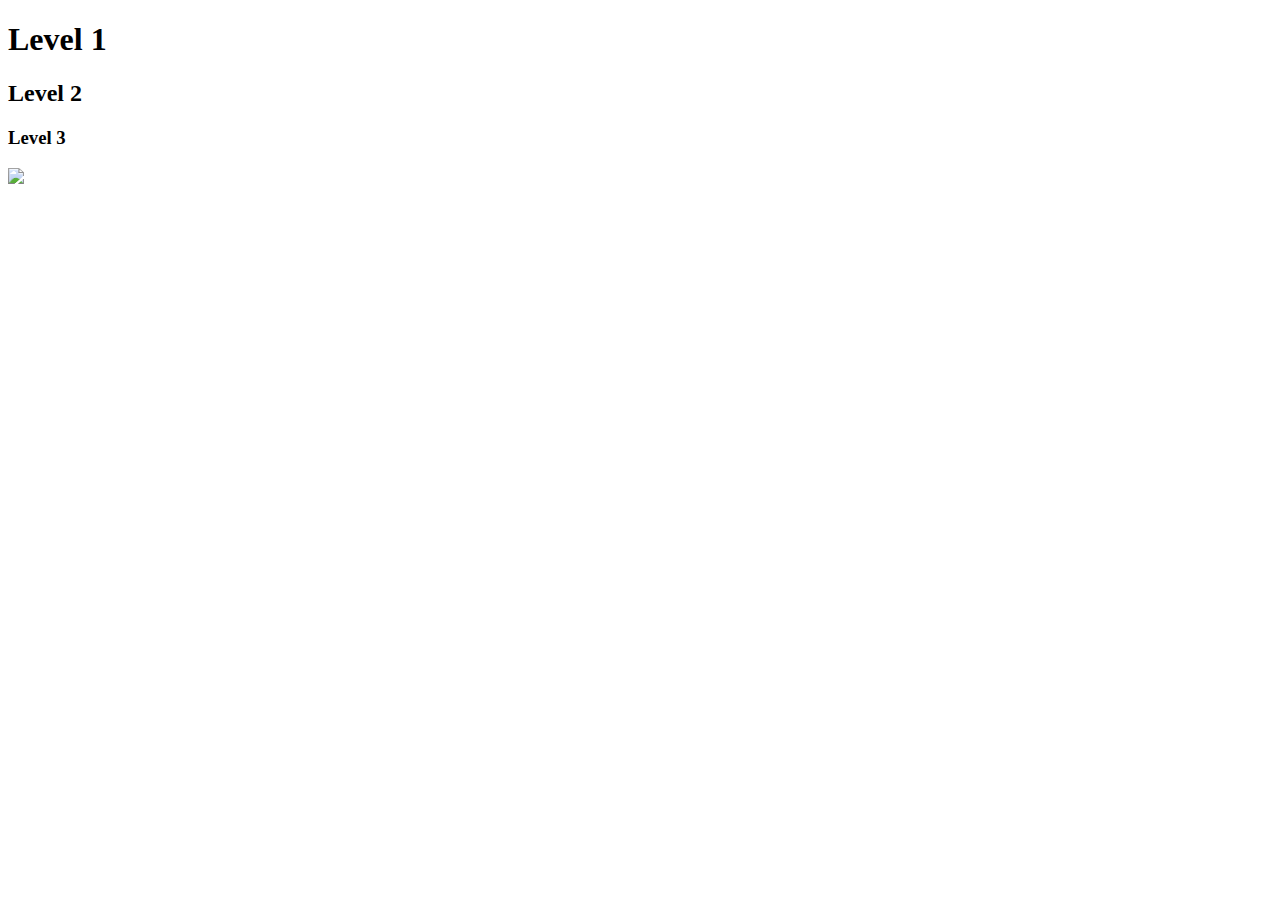
==== html_basics/index.html @ 2871a21b "Make a cool first webpage" ====
<!DOCTYPE html>
<html>
    <head>
<title>

</title>
    </head>
    <body>
<p>

</p>
<p>

</p>
<p>

</p>
<p>

</p>
<h1>Level 1</h1>
<h2> Level 2</h2>
<h3>Level 3</h3>
<a href="google.com"><img src="https://www.holbertonschool.com/holberton-logo.png"></a>
   </body>
</html>
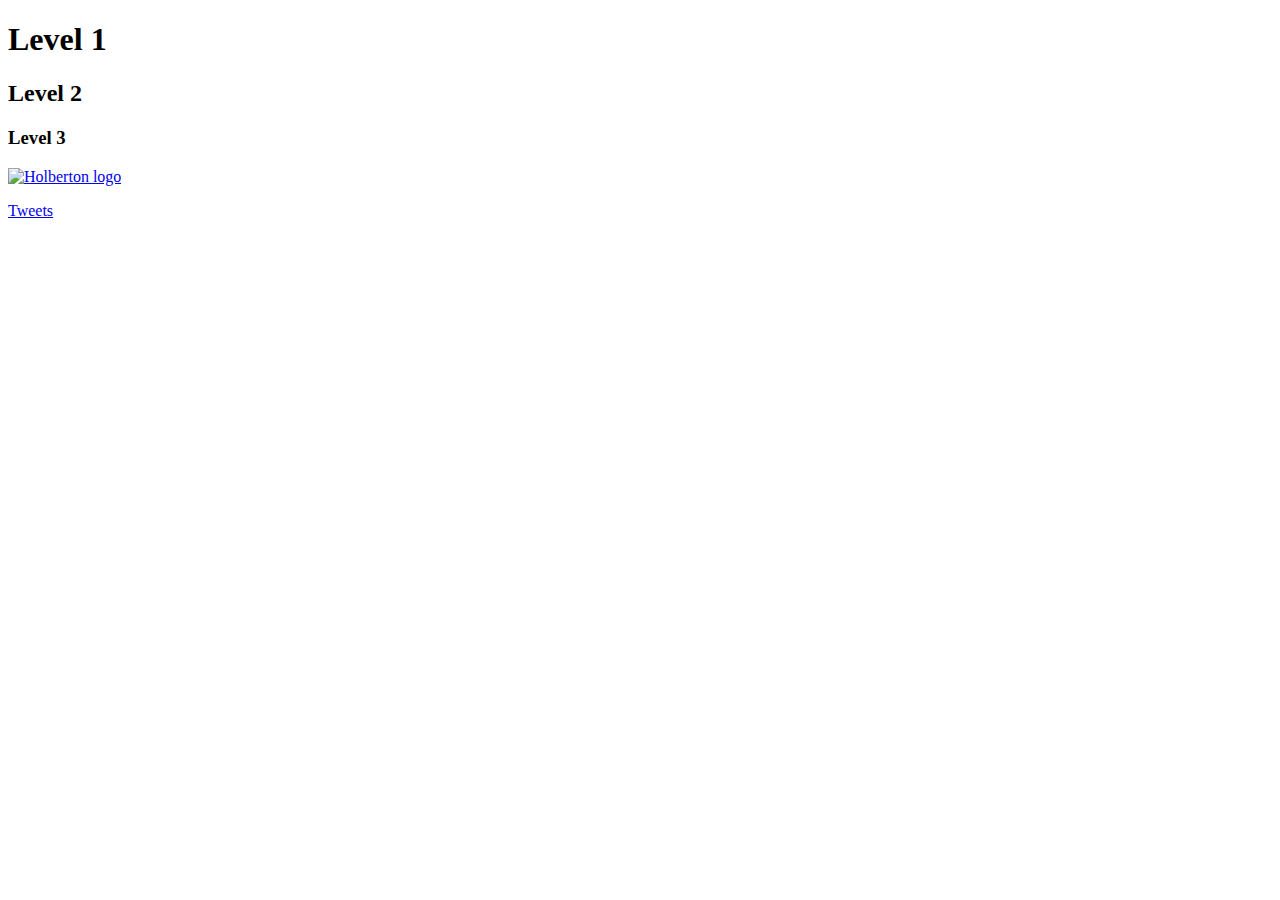
==== commit 4f6f41c7: "Make a cool first webpage" ====
--- a/html_basics/index.html
+++ b/html_basics/index.html
@@ -1,8 +1,8 @@
 <!DOCTYPE html>
-<html>
+<html lang="en">
     <head>
 <title>
-
+    HTML basic
 </title>
     </head>
     <body>
@@ -21,6 +21,8 @@
 <h1>Level 1</h1>
 <h2> Level 2</h2>
 <h3>Level 3</h3>
-<a href="google.com"><img src="https://www.holbertonschool.com/holberton-logo.png"></a>
+<a href="https://www.google.com"> <img src="logo.png" alt= "Holberton logo"> </a>
+<p><a href="tweets.html">Tweets</a></p>
+
    </body>
 </html>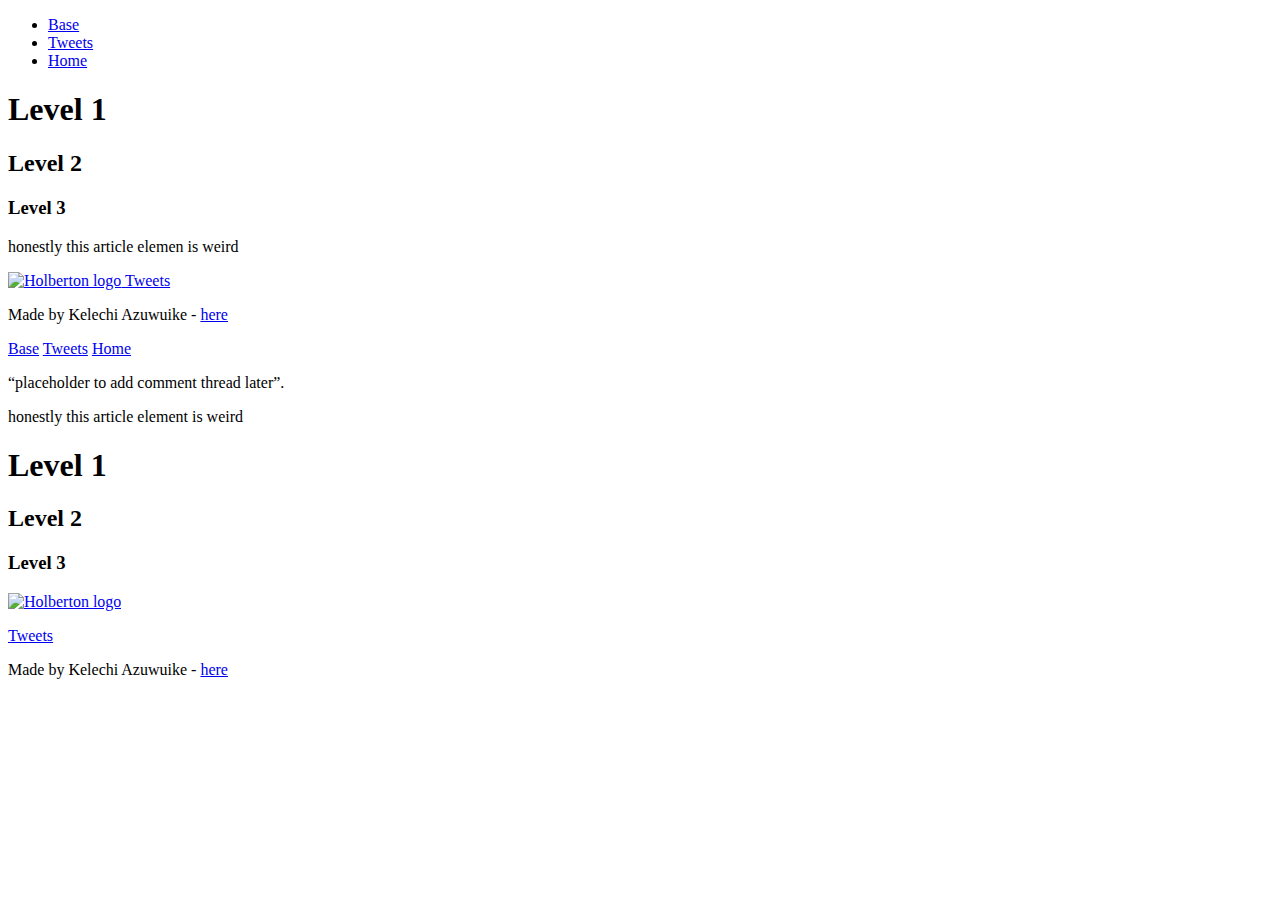
==== commit 8814ece6: "Make a cool website" ====
--- a/html_basics/index.html
+++ b/html_basics/index.html
@@ -1,28 +1,60 @@
 <!DOCTYPE html>
 <html lang="en">
-    <head>
-<title>
-    HTML basic
-</title>
-    </head>
-    <body>
-<p>
 
-</p>
-<p>
+<head>
+    <title>
+        HTML basic
+    </title>
+</head>
 
-</p>
-<p>
+<body>
+    <header>
+        <ul>
+            <li>
+                <a href="base_index.html">Base</a>
+            </li>
+            <li>
+                <a href="tweets.html"> Tweets</a>
+            </li>
+            <li>
+                <a href="index.html">Home</a>
+            </li>
+        </ul>
+    </header>
+    <main>
+        <article>
+            <h1>Level 1</h1>
+            <H2>Level 2</H2>
+            <H3>Level 3</H3>
+            <p>honestly this article elemen is weird</p>
+            <a href="https://www.google.com"> <img src="logo.png" alt="Holberton logo"> </a>
+            <a href="tweets.html">Tweets</a>
+            <p>
+                Made by Kelechi Azuwuike - <a href="https://twitter.com" target="_blank">here</a>
+            </p>
+            <a href="base_index.html">Base</a>
+            <a href="tweets.html"> Tweets</a>
+            <a href="index.html">Home</a>
+        </article>
+        <aside>
+            <p>“placeholder to add comment thread later”.</p>
+        </aside>
+    </main>
+    <p>honestly this article element is weird</p>
+    <p></p>
+    <p></p>
+    <p></p>
+    <h1>Level 1</h1>
+    <h2> Level 2</h2>
+    <h3>Level 3</h3>
+    <a href="https://www.google.com"> <img src="logo.png" alt="Holberton logo"> </a>
+    <p><a href="tweets.html">Tweets</a></p>
+    <footer>
+        <p>
+            Made by Kelechi Azuwuike - <a href="https://twitter.com" target="_blank">here</a>
+        </p>
 
-</p>
-<p>
+    </footer>
+</body>
 
-</p>
-<h1>Level 1</h1>
-<h2> Level 2</h2>
-<h3>Level 3</h3>
-<a href="https://www.google.com"> <img src="logo.png" alt= "Holberton logo"> </a>
-<p><a href="tweets.html">Tweets</a></p>
-
-   </body>
 </html>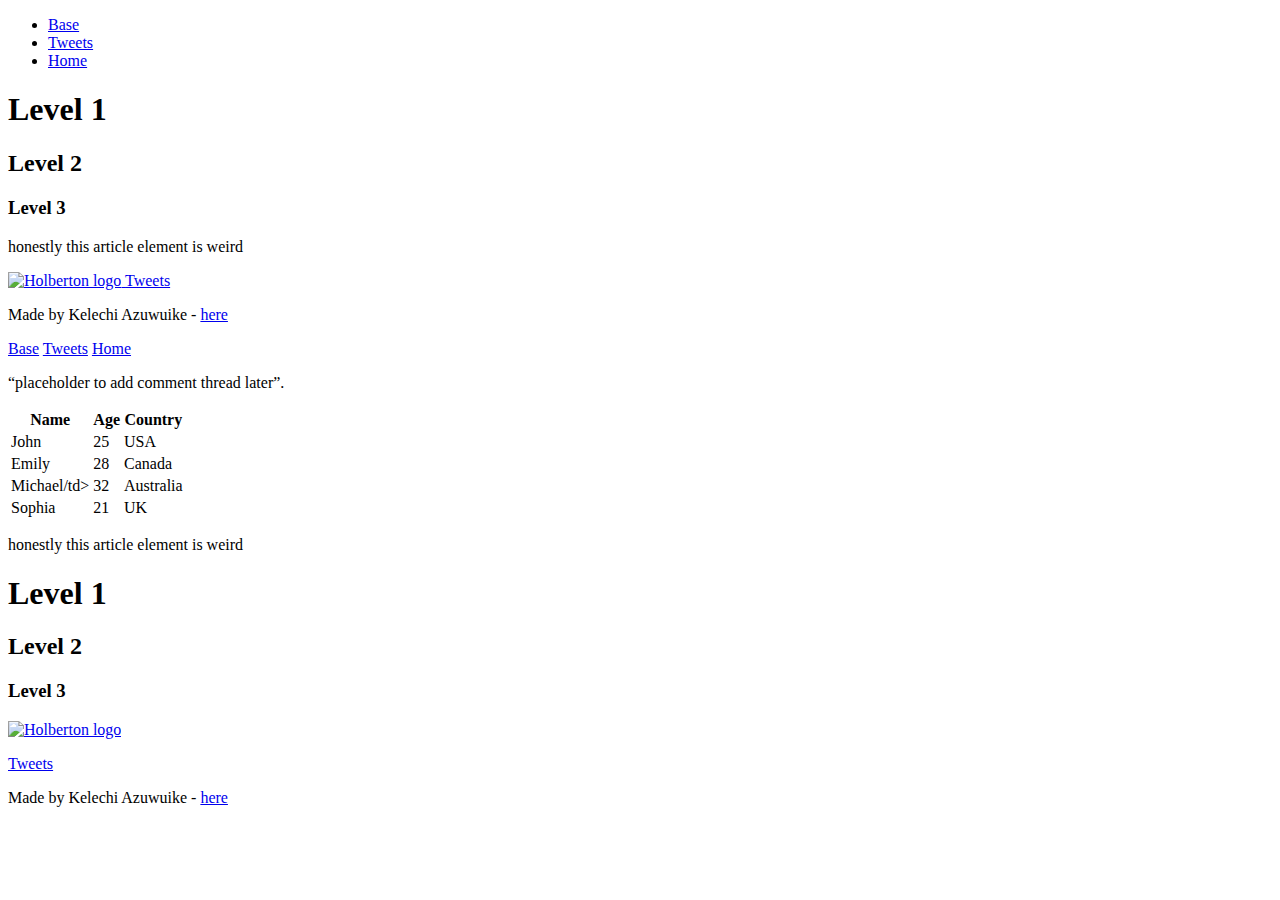
==== commit ded45401: "Add some level of creativity" ====
--- a/html_basics/index.html
+++ b/html_basics/index.html
@@ -26,7 +26,7 @@
             <h1>Level 1</h1>
             <H2>Level 2</H2>
             <H3>Level 3</H3>
-            <p>honestly this article elemen is weird</p>
+            <p>honestly this article element is weird</p>
             <a href="https://www.google.com"> <img src="logo.png" alt="Holberton logo"> </a>
             <a href="tweets.html">Tweets</a>
             <p>
@@ -39,6 +39,39 @@
         <aside>
             <p>“placeholder to add comment thread later”.</p>
         </aside>
+        <article>
+            <table>
+                <thead>
+                    <tr>
+                        <th>Name</th>
+                        <th>Age</th>
+                        <th>Country</th>
+                    </tr>
+                </thead>
+                <tbody>
+                    <tr>
+                        <td>John</td>
+                        <td>25</td>
+                        <td>USA</td>
+                    </tr>
+                    <tr>
+                        <td>Emily</td>
+                        <td>28</td>
+                        <td>Canada</td>
+                    </tr>
+                    <tr>
+                        <td>Michael/td>
+                        <td>32</td>
+                        <td>Australia</td>
+                    </tr>
+                    <tr>
+                        <td>Sophia</td>
+                        <td>21</td>
+                        <td>UK</td>
+                    </tr>
+                </tbody>
+            </table>
+        </article>
     </main>
     <p>honestly this article element is weird</p>
     <p></p>
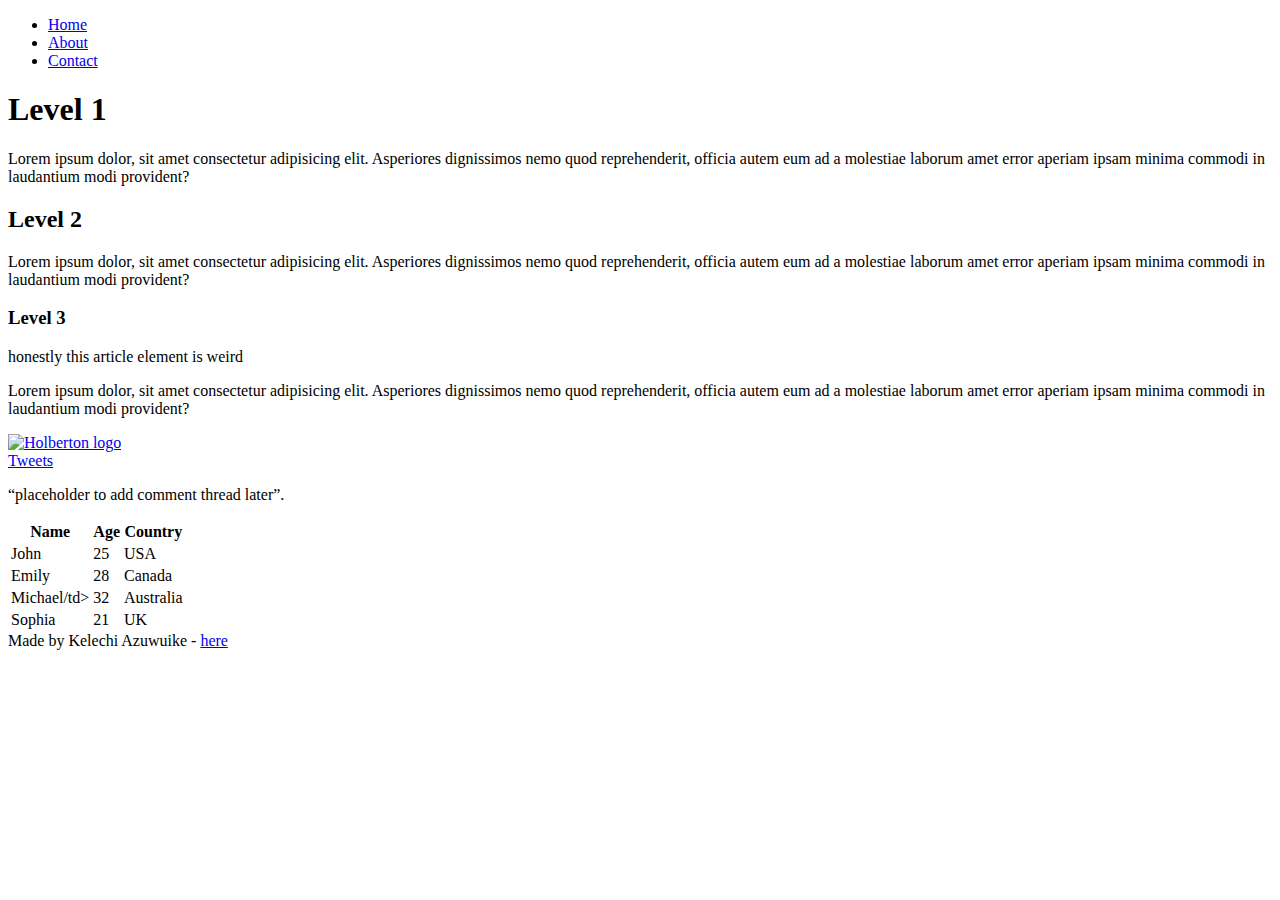
==== commit 539e10b0: "Styling" ====
--- a/html_basics/index.html
+++ b/html_basics/index.html
@@ -11,82 +11,79 @@
     <header>
         <ul>
             <li>
-                <a href="base_index.html">Base</a>
+                <a href="#">Home</a>
             </li>
             <li>
-                <a href="tweets.html"> Tweets</a>
+                <a href="#"> About</a>
             </li>
             <li>
-                <a href="index.html">Home</a>
+                <a href="#">Contact</a>
             </li>
         </ul>
     </header>
     <main>
         <article>
             <h1>Level 1</h1>
-            <H2>Level 2</H2>
-            <H3>Level 3</H3>
+            <p>
+                Lorem ipsum dolor, sit amet consectetur adipisicing elit. Asperiores dignissimos nemo quod
+                reprehenderit, officia autem eum ad a molestiae laborum amet error aperiam ipsam minima commodi in
+                laudantium modi provident?
+            </p>
+            <h2>Level 2</h2>
+            <p>
+                Lorem ipsum dolor, sit amet consectetur adipisicing elit. Asperiores dignissimos nemo quod
+                reprehenderit, officia autem eum ad a molestiae laborum amet error aperiam ipsam minima commodi in
+                laudantium modi provident?
+            </p>
+            <h3>Level 3</h3>
             <p>honestly this article element is weird</p>
-            <a href="https://www.google.com"> <img src="logo.png" alt="Holberton logo"> </a>
+            <p>
+                Lorem ipsum dolor, sit amet consectetur adipisicing elit. Asperiores dignissimos nemo quod
+                reprehenderit, officia autem eum ad a molestiae laborum amet error aperiam ipsam minima commodi in
+                laudantium modi provident?
+            </p>
+            <a href="https://www.google.com"><img src="https://www.holbertonschool.com/holberton-logo.png"
+                    alt="Holberton logo"> </a><br>
+
             <a href="tweets.html">Tweets</a>
-            <p>
-                Made by Kelechi Azuwuike - <a href="https://twitter.com" target="_blank">here</a>
-            </p>
-            <a href="base_index.html">Base</a>
-            <a href="tweets.html"> Tweets</a>
-            <a href="index.html">Home</a>
         </article>
         <aside>
             <p>“placeholder to add comment thread later”.</p>
         </aside>
-        <article>
-            <table>
-                <thead>
-                    <tr>
-                        <th>Name</th>
-                        <th>Age</th>
-                        <th>Country</th>
-                    </tr>
-                </thead>
-                <tbody>
-                    <tr>
-                        <td>John</td>
-                        <td>25</td>
-                        <td>USA</td>
-                    </tr>
-                    <tr>
-                        <td>Emily</td>
-                        <td>28</td>
-                        <td>Canada</td>
-                    </tr>
-                    <tr>
-                        <td>Michael/td>
-                        <td>32</td>
-                        <td>Australia</td>
-                    </tr>
-                    <tr>
-                        <td>Sophia</td>
-                        <td>21</td>
-                        <td>UK</td>
-                    </tr>
-                </tbody>
-            </table>
+        <table>
+            <thead>
+                <tr>
+                    <th>Name</th>
+                    <th>Age</th>
+                    <th>Country</th>
+                </tr>
+            </thead>
+            <tbody>
+                <tr>
+                    <td>John</td>
+                    <td>25</td>
+                    <td>USA</td>
+                </tr>
+                <tr>
+                    <td>Emily</td>
+                    <td>28</td>
+                    <td>Canada</td>
+                </tr>
+                <tr>
+                    <td>Michael/td>
+                    <td>32</td>
+                    <td>Australia</td>
+                </tr>
+                <tr>
+                    <td>Sophia</td>
+                    <td>21</td>
+                    <td>UK</td>
+                </tr>
+            </tbody>
+        </table>
         </article>
     </main>
-    <p>honestly this article element is weird</p>
-    <p></p>
-    <p></p>
-    <p></p>
-    <h1>Level 1</h1>
-    <h2> Level 2</h2>
-    <h3>Level 3</h3>
-    <a href="https://www.google.com"> <img src="logo.png" alt="Holberton logo"> </a>
-    <p><a href="tweets.html">Tweets</a></p>
-    <footer>
-        <p>
-            Made by Kelechi Azuwuike - <a href="https://twitter.com" target="_blank">here</a>
-        </p>
-
+    <footer>Made by Kelechi Azuwuike - <a href="https://twitter.com" target="_blank">here</a>
     </footer>
 </body>
 
